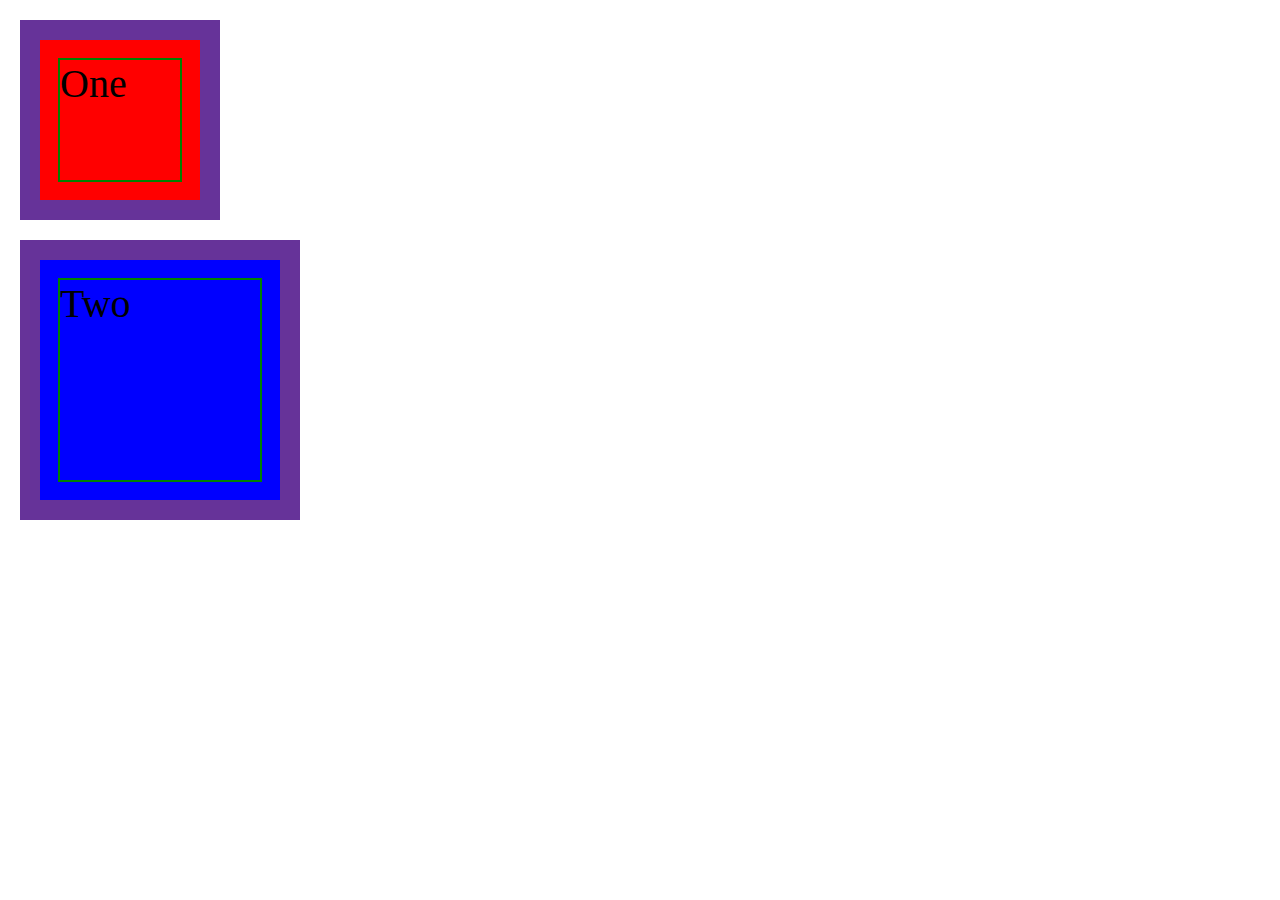
==== test.html @ 9837656c "Added test.html to test an practice various html and css techniques" ====
<!DOCTYPE html>
<html lang="en">
<head>
    <meta charset="UTF-8">
    <meta name="viewport" content="width=device-width, initial-scale=1.0">
    <title>Document</title>
    <style>
      *{
        padding: 0;
        margin: 0;
        font-size: 40px;
        
      }

      .box-one {
        background-color: red;
        padding: 20px;
        border: 20px solid rebeccapurple;
        margin: 20px;
        inline-size: 200px;
        block-size: 200px;
        outline: solid 2px green;
        outline-offset: -40px;
        box-sizing: border-box;
        
      }

      .box-two {
        background-color: blue;
        padding: 20px;
        border: 20px solid rebeccapurple;
        margin: 20px;
        block-size: 200px;
        inline-size: 200px;
        outline: solid 2px green;
        outline-offset: -40px;
      }
    </style>
</head>
<body>
    <div class="box-one"><span>One</span></div>
    <div class="box-two">Two</div>
</body>
</html>
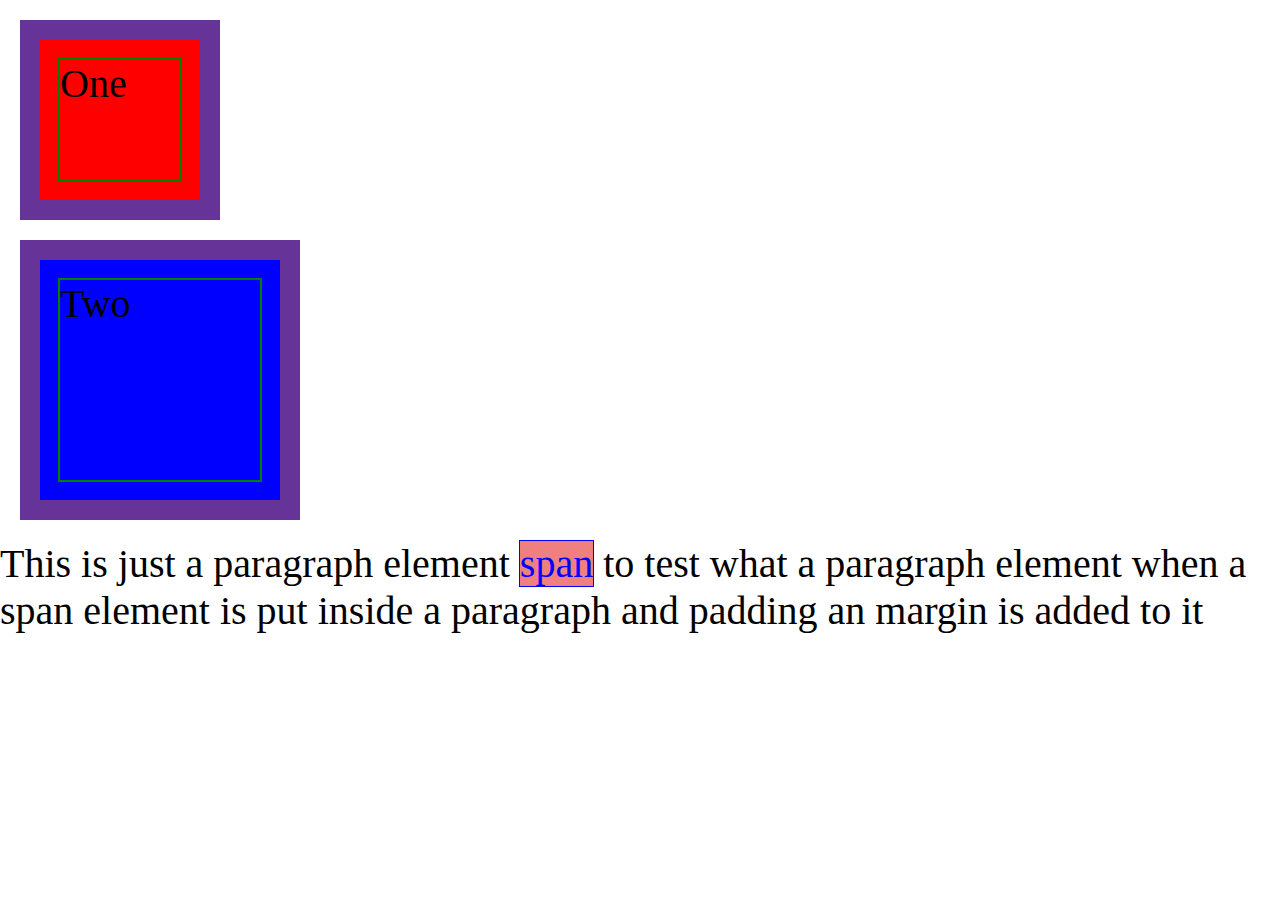
==== commit 488fd527: "minor changes test.html file" ====
--- a/test.html
+++ b/test.html
@@ -35,10 +35,20 @@
         outline: solid 2px green;
         outline-offset: -40px;
       }
+
+      span {
+        color: blue;
+        background-color: lightcoral;
+        padding: 0px;
+        outline: 01px solid;
+        border: 0px solid black;
+        margin: 0px 0px;
+      }
     </style>
 </head>
 <body>
-    <div class="box-one"><span>One</span></div>
+    <div class="box-one">One</div>
     <div class="box-two">Two</div>
+    <p>This is just a paragraph element <span>span</span> to test what a paragraph element when a span element is put inside a paragraph and padding an margin is added to it  </p>
 </body>
 </html>